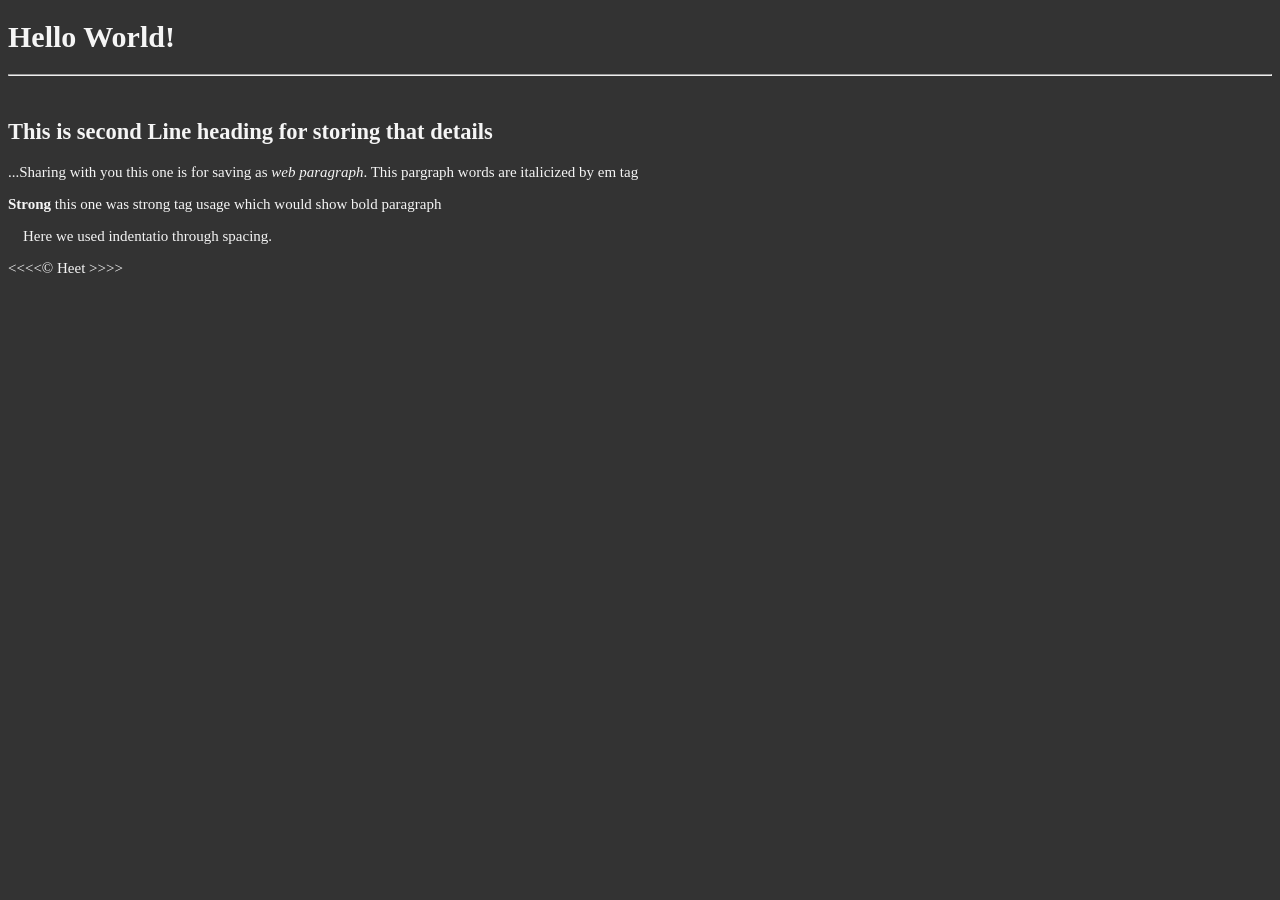
==== index.html @ f1015c94 "3rd Commit Added headings, paragraphs, and horizontal rule to the body." ====
<!-- Index Page of Course -->
<!DOCTYPE html>
<html lang="en">
  <head>
    <meta charset="UTF-8">
    <meta name="author" content="Heet Mehta">
    <meta name="description" content = "This is a page which holds data of what I learnt in html tutorial.">
    <title> This is my first web page </title>
    <link rel="stylesheet" href="main.css" type="text/css">
 </head>
  <body>
    <h1>Hello World!</h1>
    <hr>
    <br>
    <h2>This is second Line heading for storing that details</h2>
    <p>...Sharing with you this one is for saving as <em>web paragraph</em>. This pargraph words are italicized by em tag</p>
    <p><strong>Strong</strong> this one was strong tag usage which would show bold paragraph</p>
    <p>&nbsp;&nbsp;&nbsp; Here we used indentatio through spacing.</p>
    &lt;&lt;&lt;&lt;&copy; Heet &gt;&gt;&gt;&gt;
  
  </body>

</html>
---- main.css ----
html{
	    font-size:15px;
}
body{
	    background-color:#333;
	    color:whitesmoke;
}
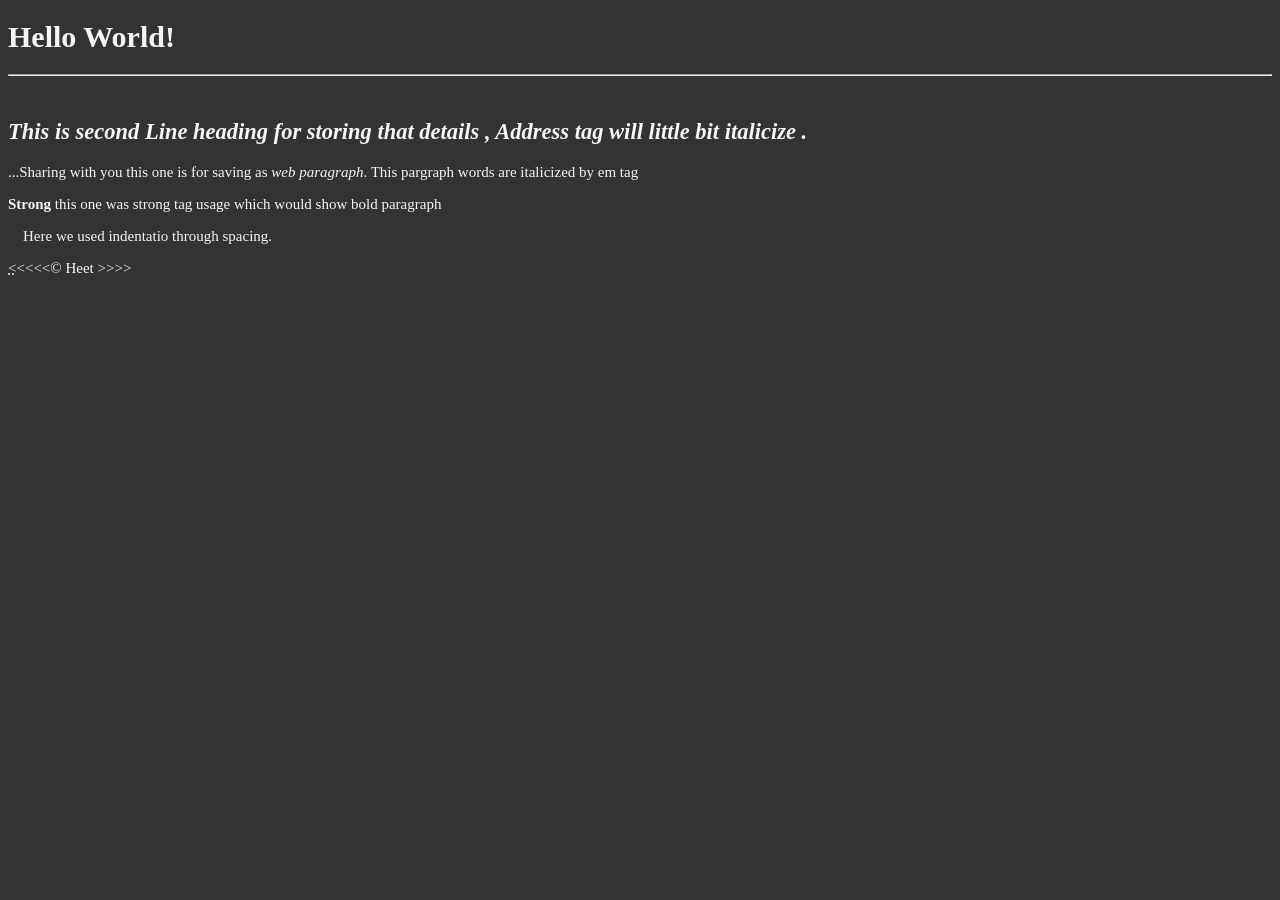
==== commit 68b559d1: "Commit 4. commit" ====
--- a/index.html
+++ b/index.html
@@ -12,12 +12,12 @@
     <h1>Hello World!</h1>
     <hr>
     <br>
-    <h2>This is second Line heading for storing that details</h2>
+    <address><h2>This is second Line heading for storing that details , Address tag will little bit italicize .</h2></address>
     <p>...Sharing with you this one is for saving as <em>web paragraph</em>. This pargraph words are italicized by em tag</p>
     <p><strong>Strong</strong> this one was strong tag usage which would show bold paragraph</p>
     <p>&nbsp;&nbsp;&nbsp; Here we used indentatio through spacing.</p>
-    &lt;&lt;&lt;&lt;&copy; Heet &gt;&gt;&gt;&gt;
-  
+    <abbr title="Less than sign">&lt;</abbr>&lt;&lt;&lt;&lt;&copy; Heet &gt;&gt;&gt;&gt;
+    
   </body>
 
 </html>
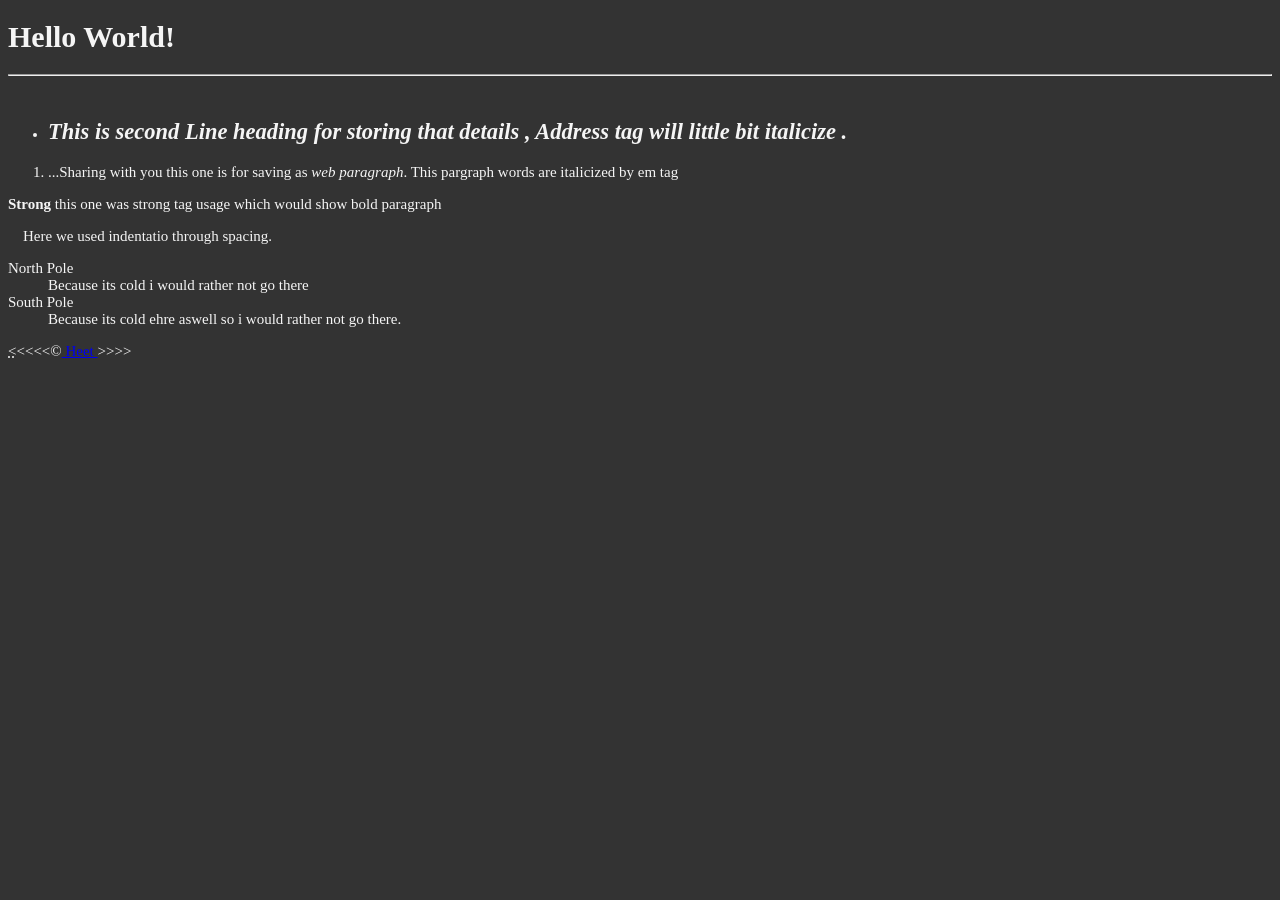
==== commit f6680619: "commit 5." ====
--- a/index.html
+++ b/index.html
@@ -12,11 +12,22 @@
     <h1>Hello World!</h1>
     <hr>
     <br>
-    <address><h2>This is second Line heading for storing that details , Address tag will little bit italicize .</h2></address>
-    <p>...Sharing with you this one is for saving as <em>web paragraph</em>. This pargraph words are italicized by em tag</p>
+    <ul><li><address><h2>This is second Line heading for storing that details , Address tag will little bit italicize .</h2></address></li></ul>    
+    <ol><li><p>...Sharing with you this one is for saving as <em>web paragraph</em>. This pargraph words are italicized by em tag</p></li></ol>
     <p><strong>Strong</strong> this one was strong tag usage which would show bold paragraph</p>
     <p>&nbsp;&nbsp;&nbsp; Here we used indentatio through spacing.</p>
-    <abbr title="Less than sign">&lt;</abbr>&lt;&lt;&lt;&lt;&copy; Heet &gt;&gt;&gt;&gt;
+    <dl>
+      <dt>North Pole</dt>
+      <dd>
+        Because its cold i would rather not go there
+      </dd>
+      
+      <dt>South Pole</dt>
+      <dd>
+        Because its cold  ehre aswell so i would rather not go there.  
+      </dd>
+    </dl>
+    <abbr title="Less than sign">&lt;</abbr>&lt;&lt;&lt;&lt;&copy;<a href="about.hmtl"> Heet </a> &gt;&gt;&gt;&gt;
     
   </body>
 
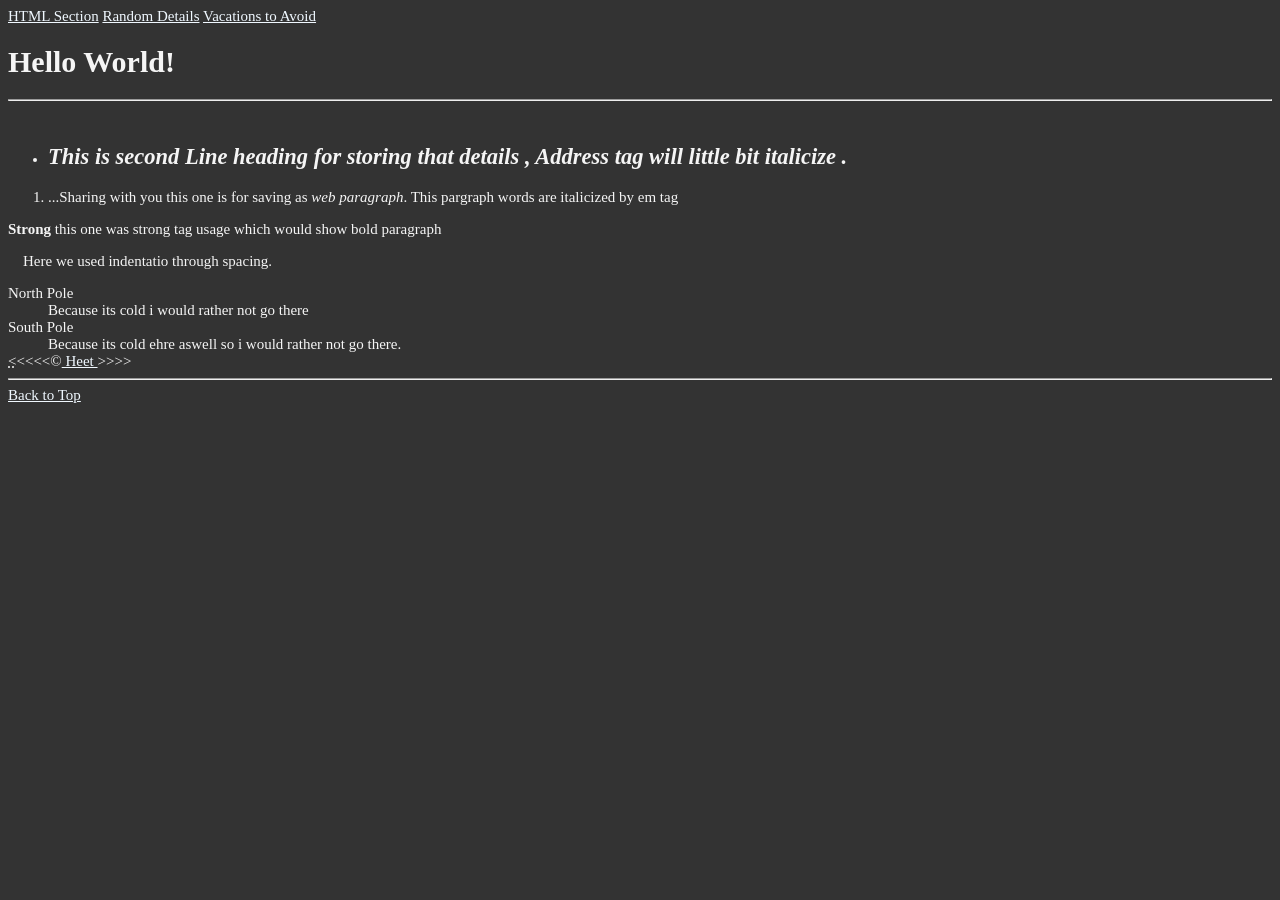
==== commit ab3c132c: "Commit 8." ====
--- a/index.html
+++ b/index.html
@@ -9,14 +9,24 @@
     <link rel="stylesheet" href="main.css" type="text/css">
  </head>
   <body>
+    <nav>
+    <a href="#html">HTML Section</a>
+    <a href="#random">Random Details</a>
+    <a href="#Vacations">Vacations to Avoid</a>
+    </nav>
     <h1>Hello World!</h1>
     <hr>
     <br>
+    <section id="html">
     <ul><li><address><h2>This is second Line heading for storing that details , Address tag will little bit italicize .</h2></address></li></ul>    
+    </section>
+    <section id = Paragraphs>
     <ol><li><p>...Sharing with you this one is for saving as <em>web paragraph</em>. This pargraph words are italicized by em tag</p></li></ol>
     <p><strong>Strong</strong> this one was strong tag usage which would show bold paragraph</p>
     <p>&nbsp;&nbsp;&nbsp; Here we used indentatio through spacing.</p>
     <dl>
+    </section>
+    <section id = "Vacations">
       <dt>North Pole</dt>
       <dd>
         Because its cold i would rather not go there
@@ -27,8 +37,12 @@
         Because its cold  ehre aswell so i would rather not go there.  
       </dd>
     </dl>
+    </section>
     <abbr title="Less than sign">&lt;</abbr>&lt;&lt;&lt;&lt;&copy;<a href="about.hmtl"> Heet </a> &gt;&gt;&gt;&gt;
-    
+
+    <hr>
+
+    <a href = "#">Back to Top</a>
   </body>
 
 </html>
--- a/main.css
+++ b/main.css
@@ -5,3 +5,13 @@
 	    background-color:#333;
 	    color:whitesmoke;
 }
+
+a{
+	color:aliceblue;
+}
+a:visited{
+	color:lightgrey;
+}
+a:hover , a:active{
+	color:#eee;
+}
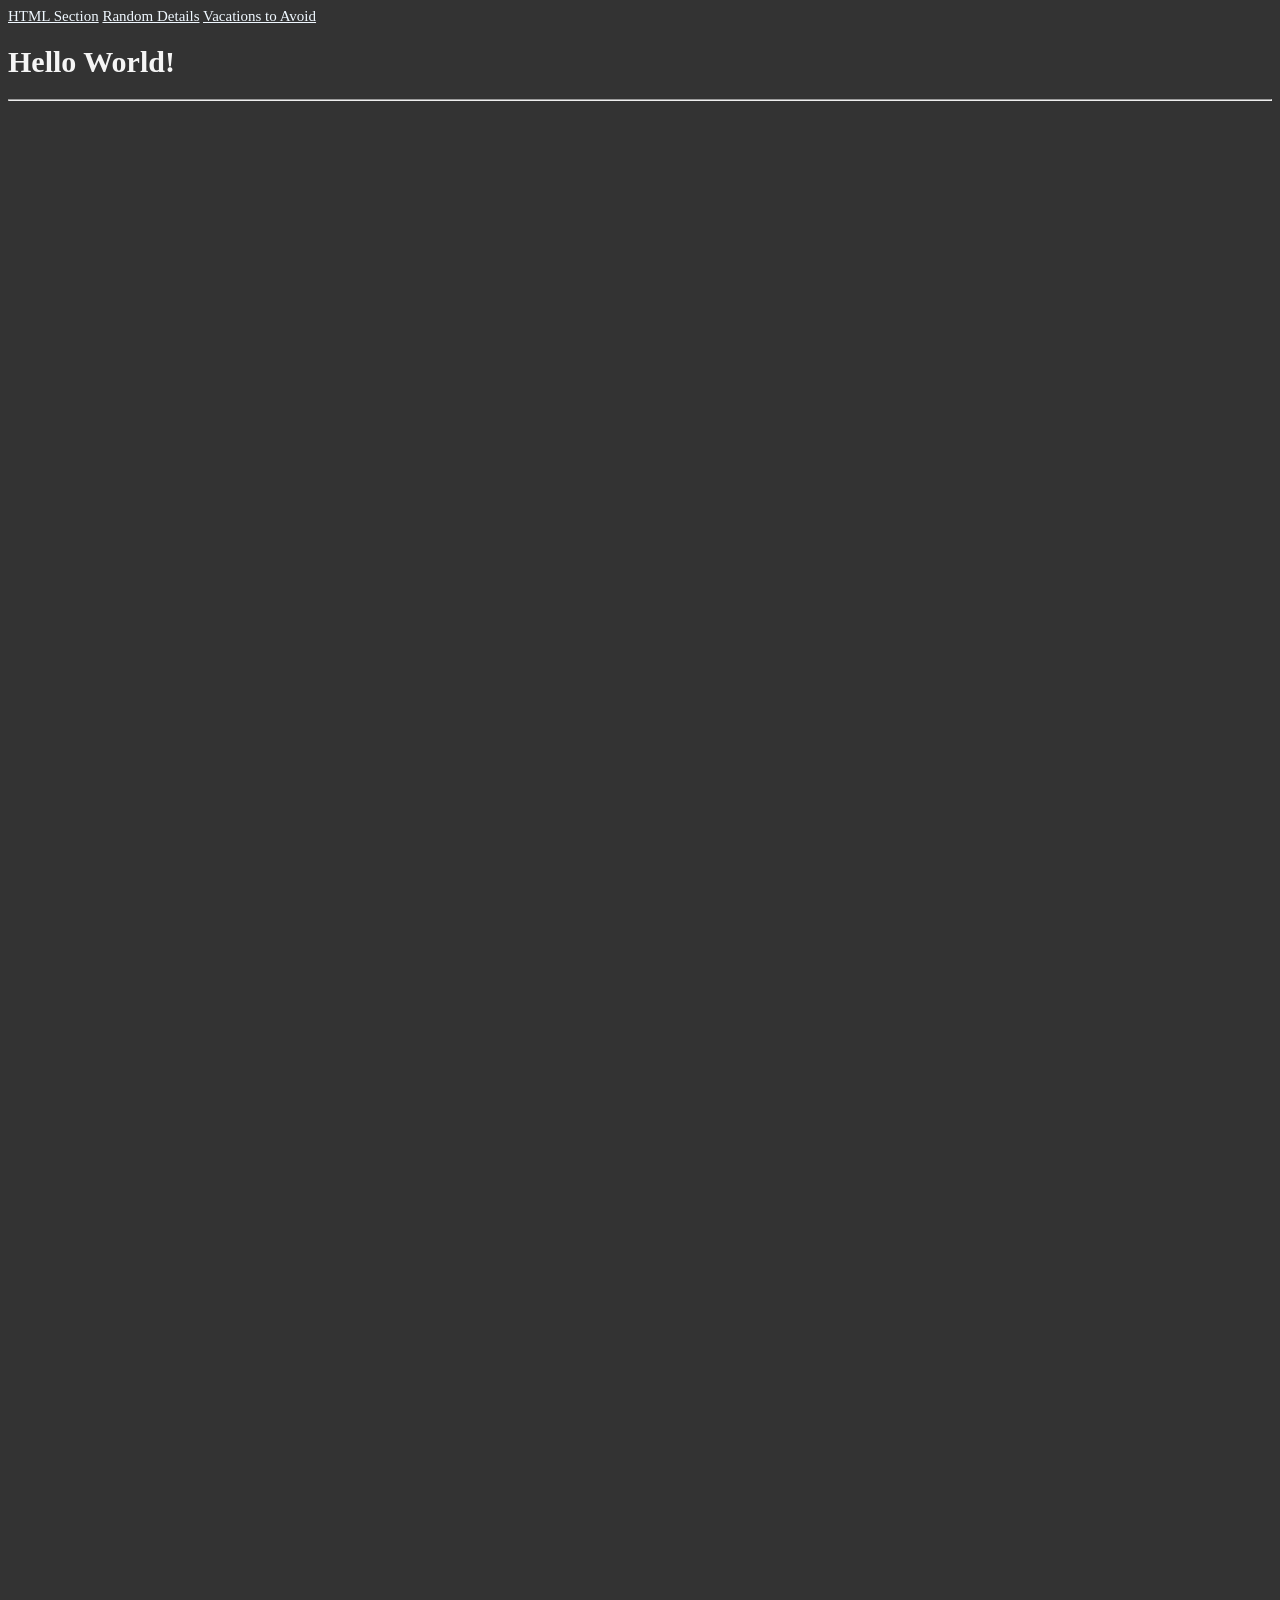
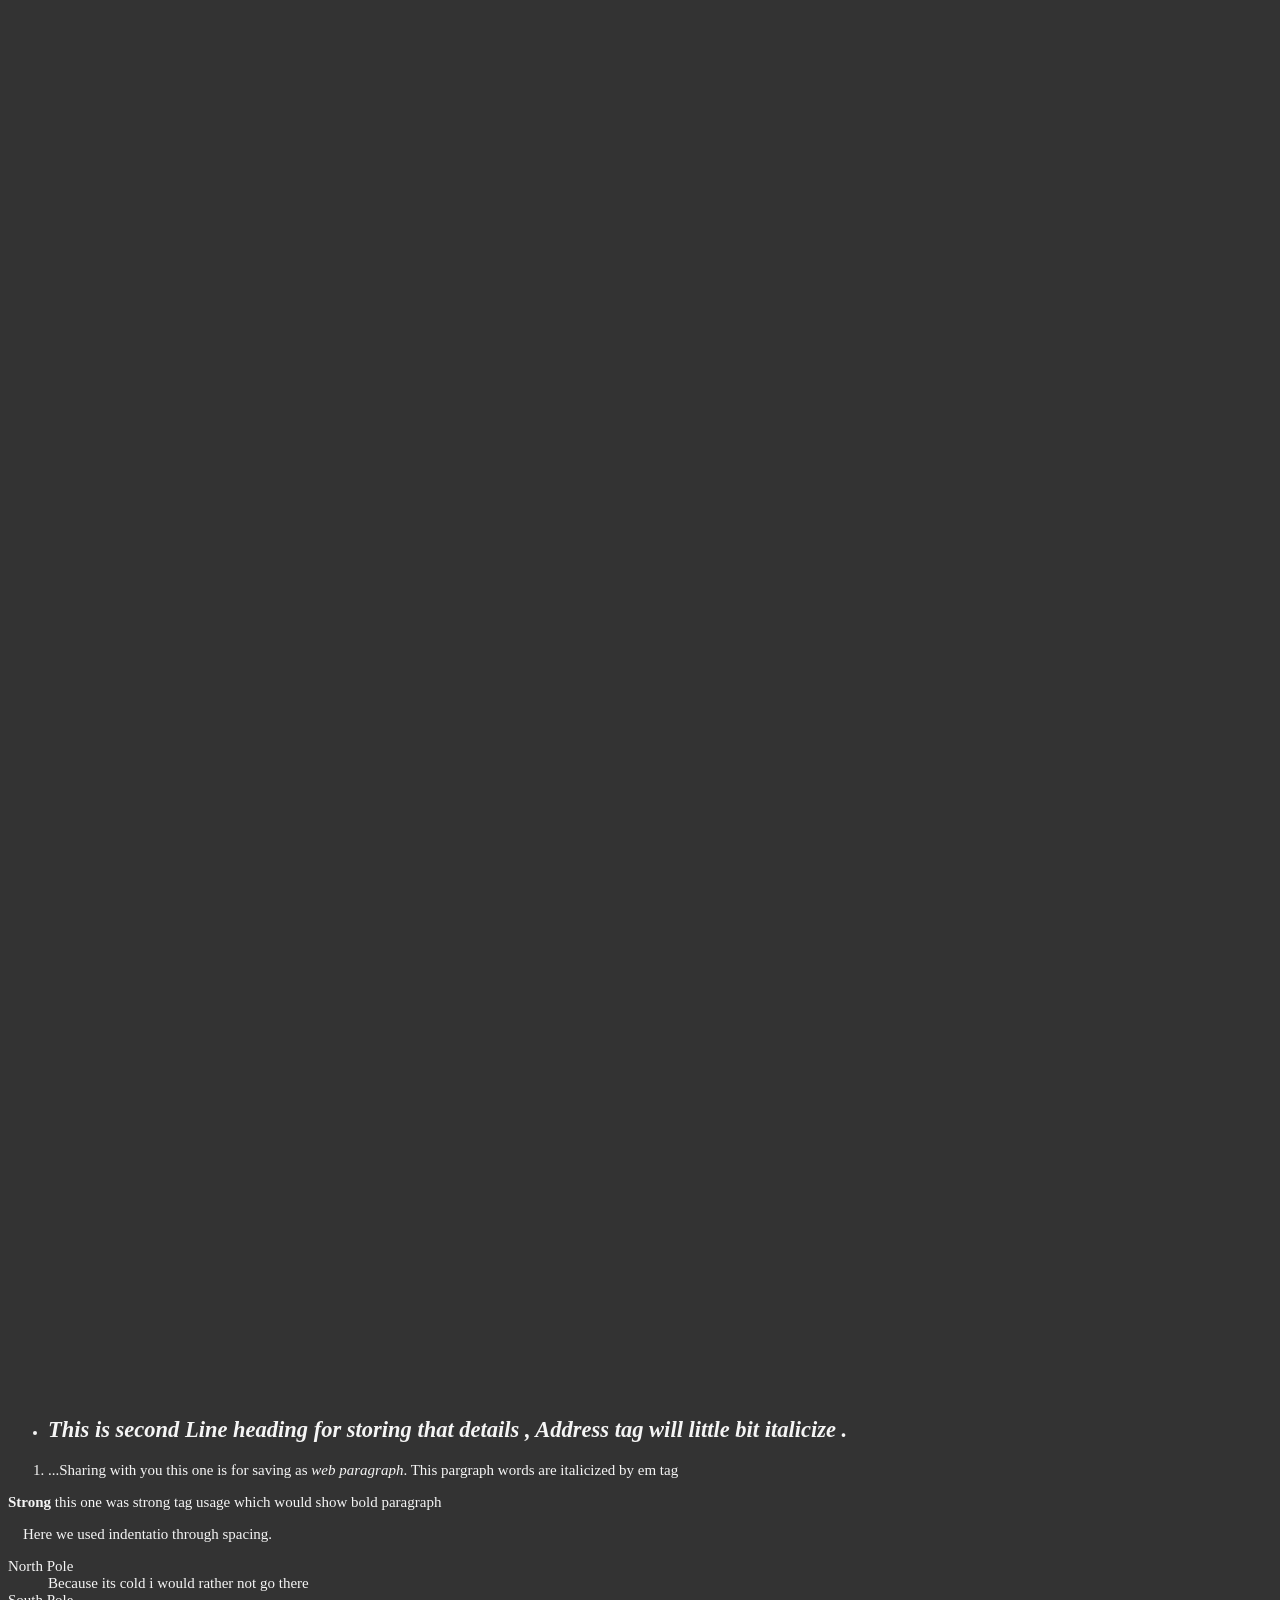
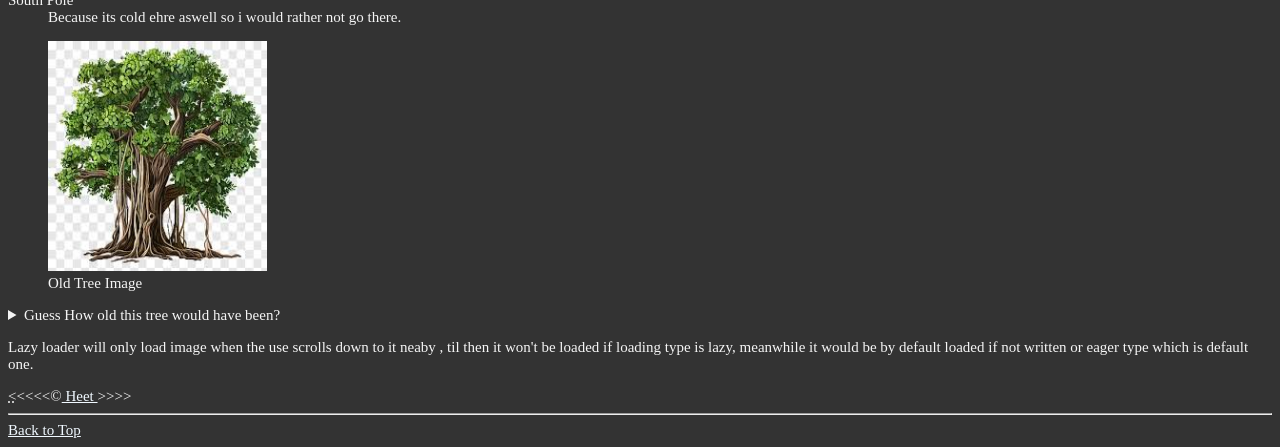
==== commit 2918f27e: "Commit 9." ====
--- a/index.html
+++ b/index.html
@@ -9,14 +9,16 @@
     <link rel="stylesheet" href="main.css" type="text/css">
  </head>
   <body>
-    <nav>
+    <nav aroia-label="Primary Navigation">
     <a href="#html">HTML Section</a>
     <a href="#random">Random Details</a>
     <a href="#Vacations">Vacations to Avoid</a>
     </nav>
     <h1>Hello World!</h1>
     <hr>
-    <br>
+    <br><br><br><br><br><br><br><br><br><br><br><br><br><br><br><br><br><br><br><br><br><br><br><br><br><br><br><br><br><br><br><br><br><br><br><br><br><br><br><br><br><br><br><br><br><br><br><br><br><br><br><br><br><br><br><br><br><br><br><br><br><br><br><br><br><br><br><br><br><br><br><br><br><br><br><br><br><br><br><br><br><br><br><br><br><br><br><br><br><br><br><br><br><br><br><br><br><br><br><br><br><br><br><br><br><br><br><br><br><br><br><br><br><br><br><br><br><br><br><br><br><br><br><br><br><br><br><br><br><br><br><br><br><br><br><br><br><br><br><br><br><br><br><br><br><br><br><br><br><br><br><br><br><br><br><br><br><br><br><br><br><br><br><br><br><br><br><br><br><br>
+   <main>
+     <article>
     <section id="html">
     <ul><li><address><h2>This is second Line heading for storing that details , Address tag will little bit italicize .</h2></address></li></ul>    
     </section>
@@ -38,11 +40,26 @@
       </dd>
     </dl>
     </section>
+    <figure>
+    <img src="tree.jpg" alt="Tree Image" height="230" width = "219" loading="lazy" title="Old tree at my hometown.">
+      <figcaption>Old Tree Image</figcaption>
+    </figure>
+    <aside>
+      <details>
+        <summary>Guess How old this tree would have been?</summary>
+        <p>It would be around 130 Years old.</p>
+      </details>
+    </aside>
+    <p>Lazy loader will only load image when the use scrolls down to it neaby , til then it won't be loaded if loading type is lazy, meanwhile it would be by default loaded if not written or eager type which is default one.</p>
+     </article>
+   </main>
+    <footer>
     <abbr title="Less than sign">&lt;</abbr>&lt;&lt;&lt;&lt;&copy;<a href="about.hmtl"> Heet </a> &gt;&gt;&gt;&gt;
 
     <hr>
 
     <a href = "#">Back to Top</a>
+    </footer>
   </body>
 
 </html>
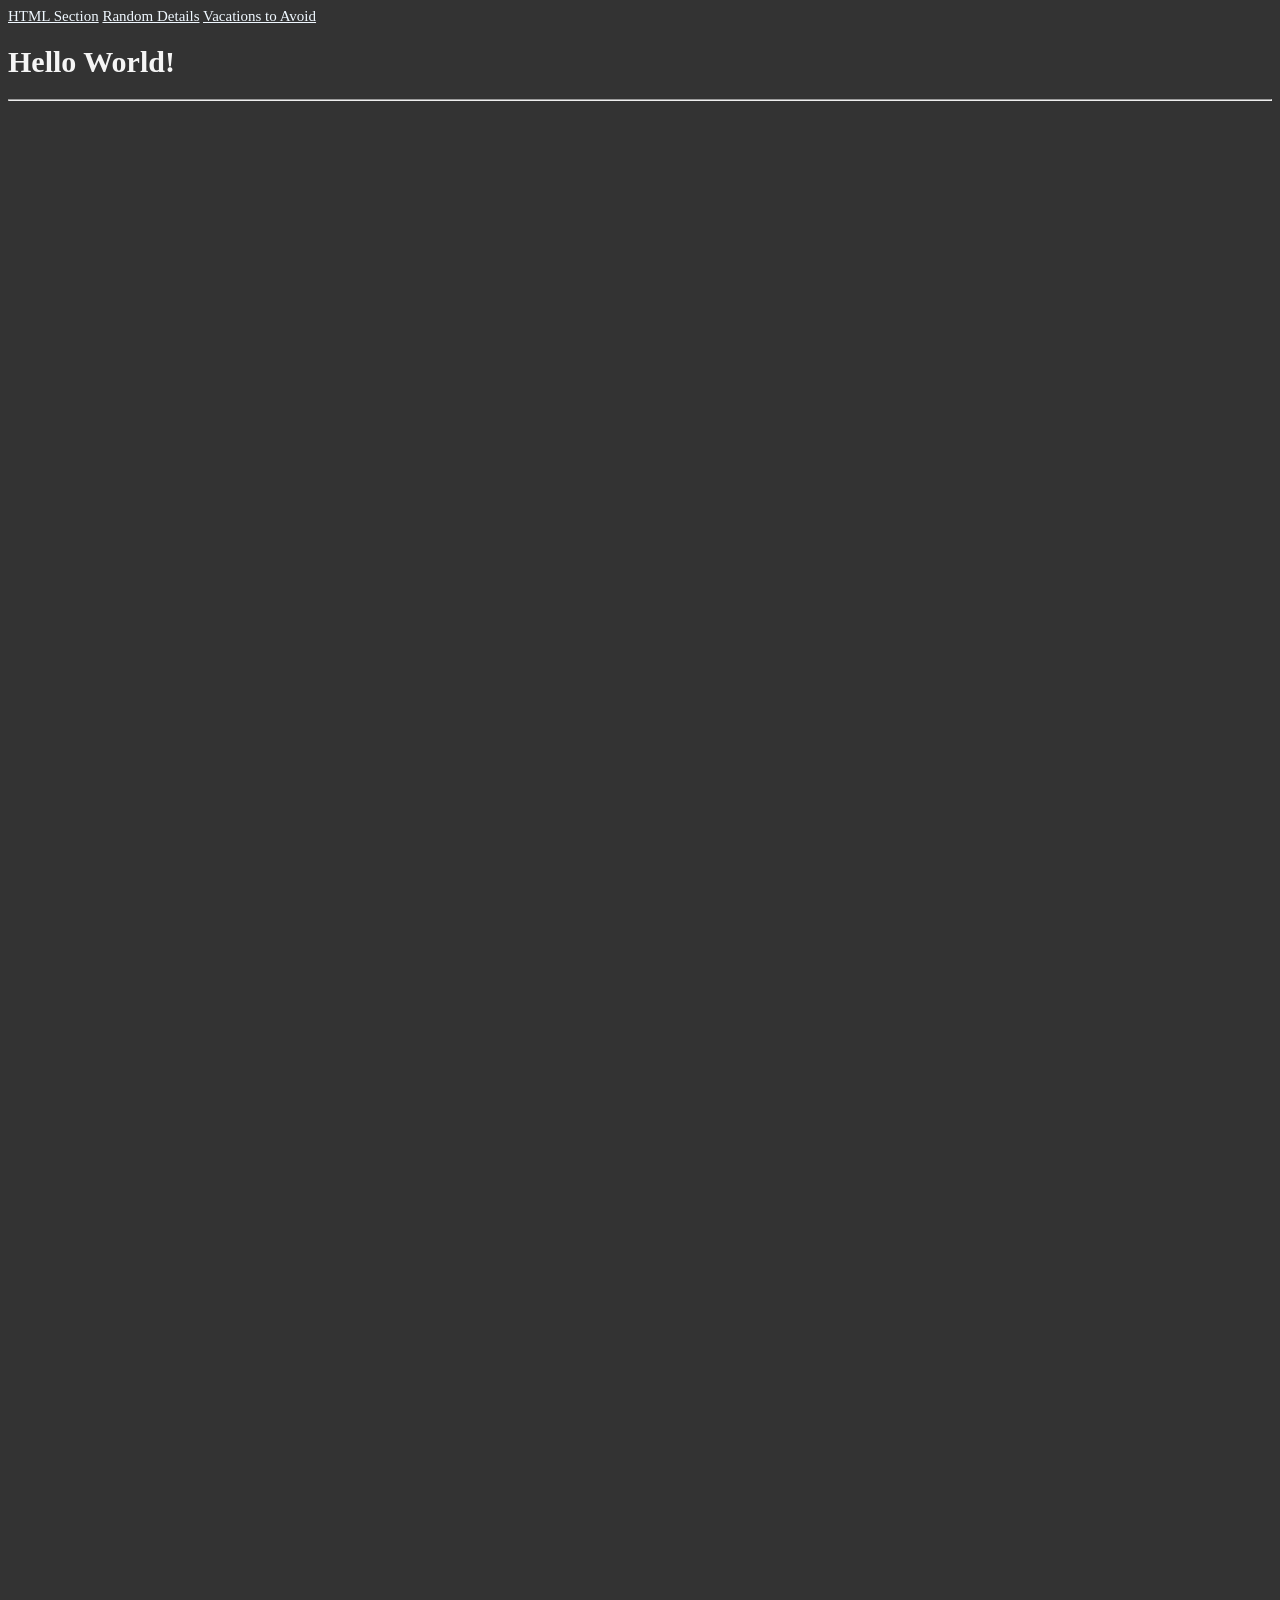
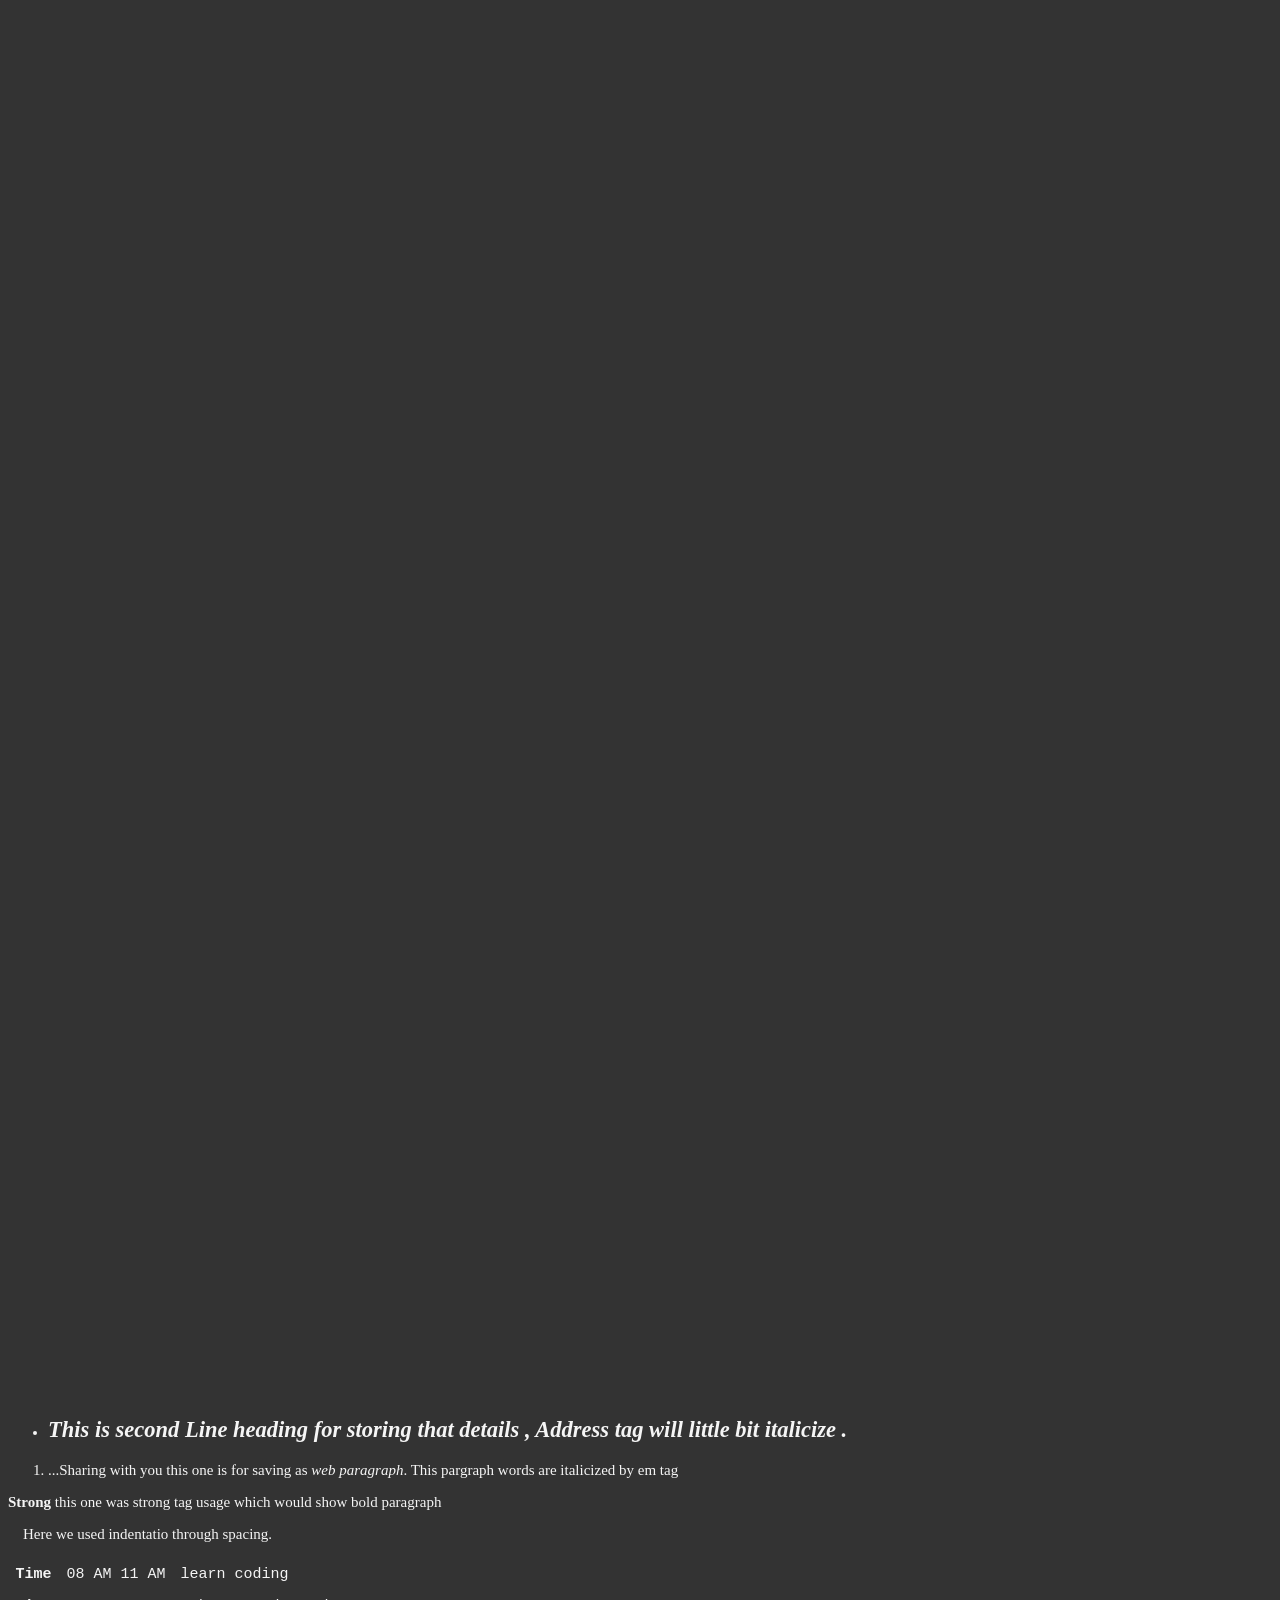
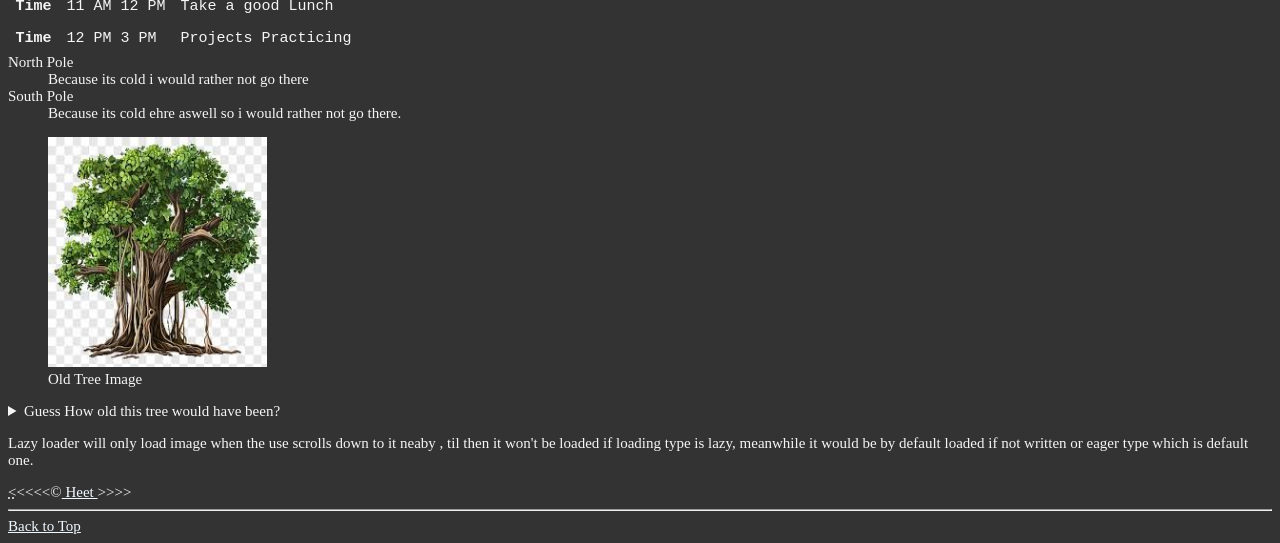
==== commit 62048360: "Commit 12." ====
--- a/index.html
+++ b/index.html
@@ -28,7 +28,38 @@
     <p>&nbsp;&nbsp;&nbsp; Here we used indentatio through spacing.</p>
     <dl>
     </section>
+       <section id ="Schedule">
+       <table>
+         <tr>
+         <th>Time</th>
+         <td>
+           <time datetime="08:00">08 AM</time>
+           <time datetime="11:00">11 AM</time>
+         </td>
+         <td>learn coding</td>
+         </tr>
+         
+         <tr>
+         <th>Time</th>
+         <td>
+           <time datetime="11:00">11 AM</time>
+           <time datetime="12:00">12 PM</time>
+         </td>
+         <td>Take a good Lunch</td>
+         </tr>
+         
+         <tr>
+         <th>Time</th>
+         <td>
+           <time datetime="12:00">12 PM</time>
+           <time datetime="15:00">3 PM</time>
+         </td>
+         <td>Projects Practicing</td>
+         </tr>
+       </table>
+       </section>
     <section id = "Vacations">
+      
       <dt>North Pole</dt>
       <dd>
         Because its cold i would rather not go there
--- a/main.css
+++ b/main.css
@@ -15,3 +15,9 @@
 a:hover , a:active{
 	color:#eee;
 }
+table,tr,th,td ,caption{
+	border:1px sold #eee;
+	font-family:'Courier New' , Courier , monospace;
+	border-collapse:collapse;
+	padding:0.5rem;
+}
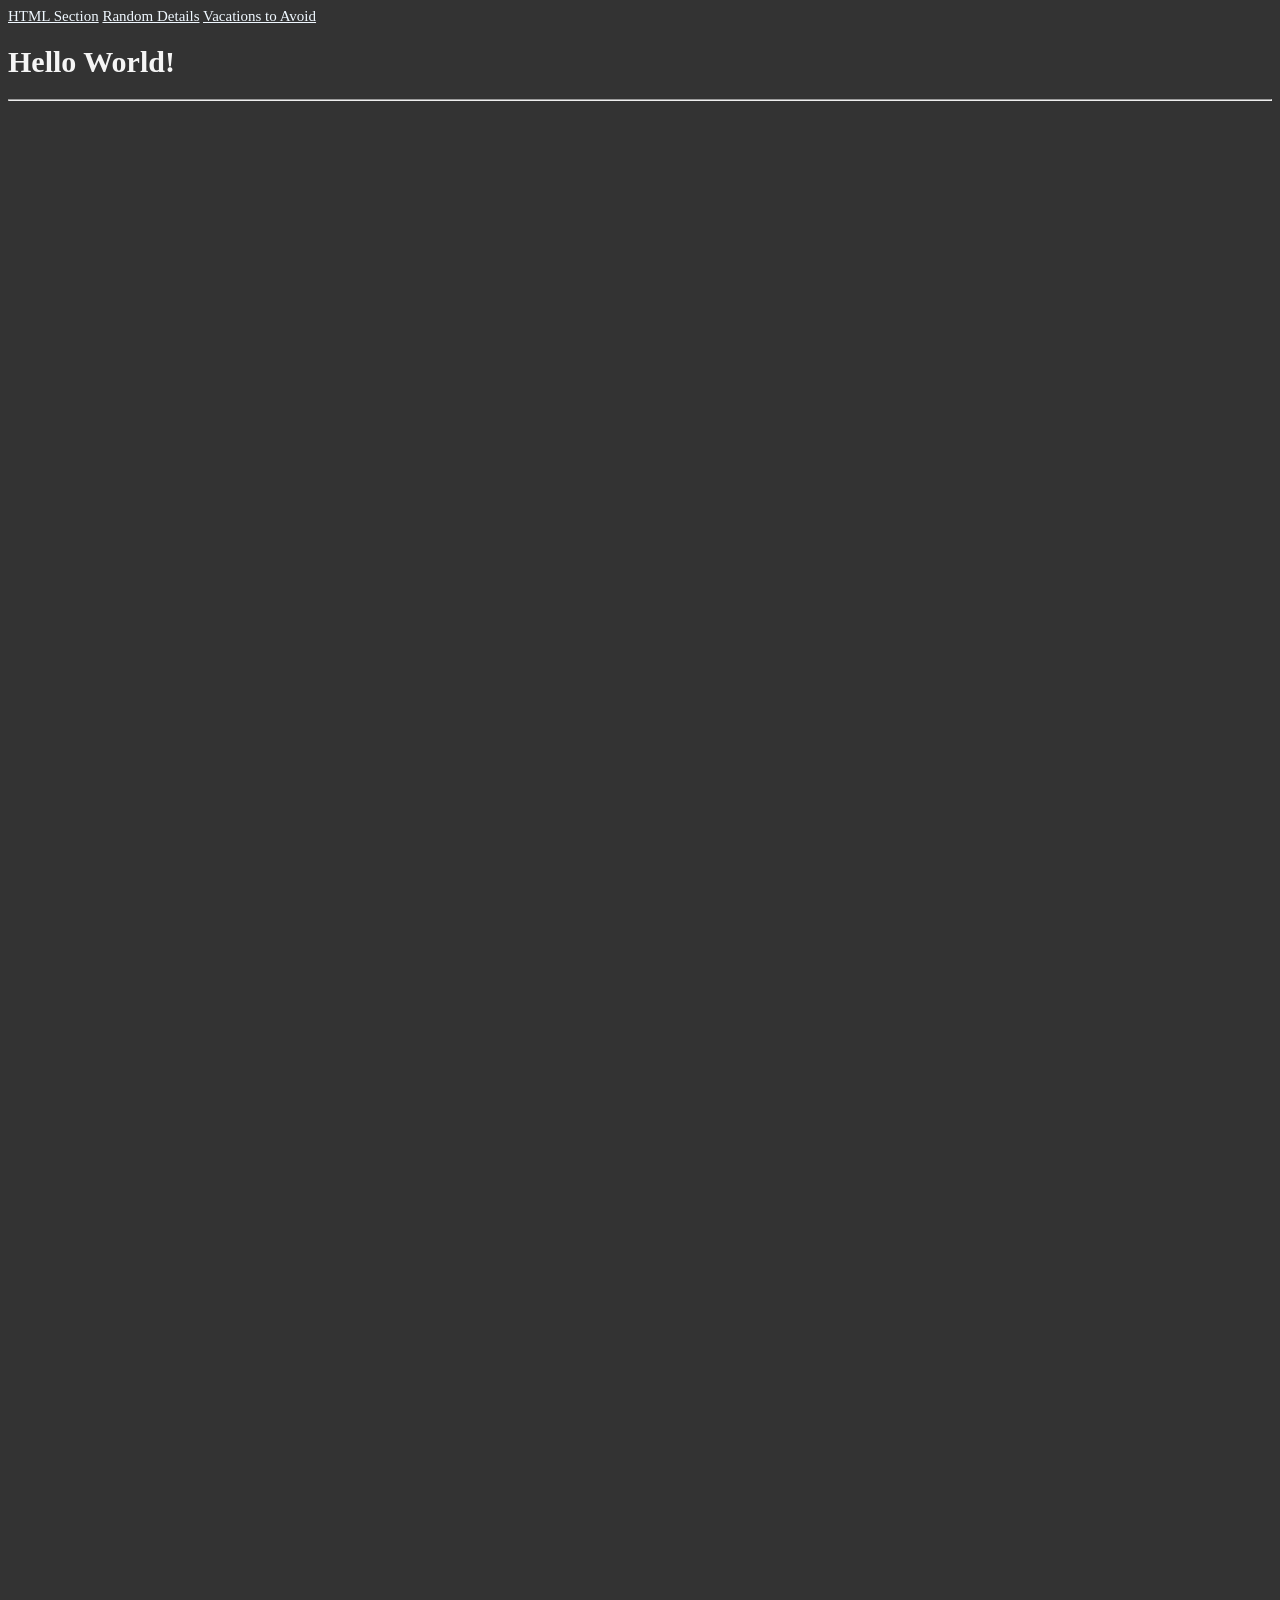
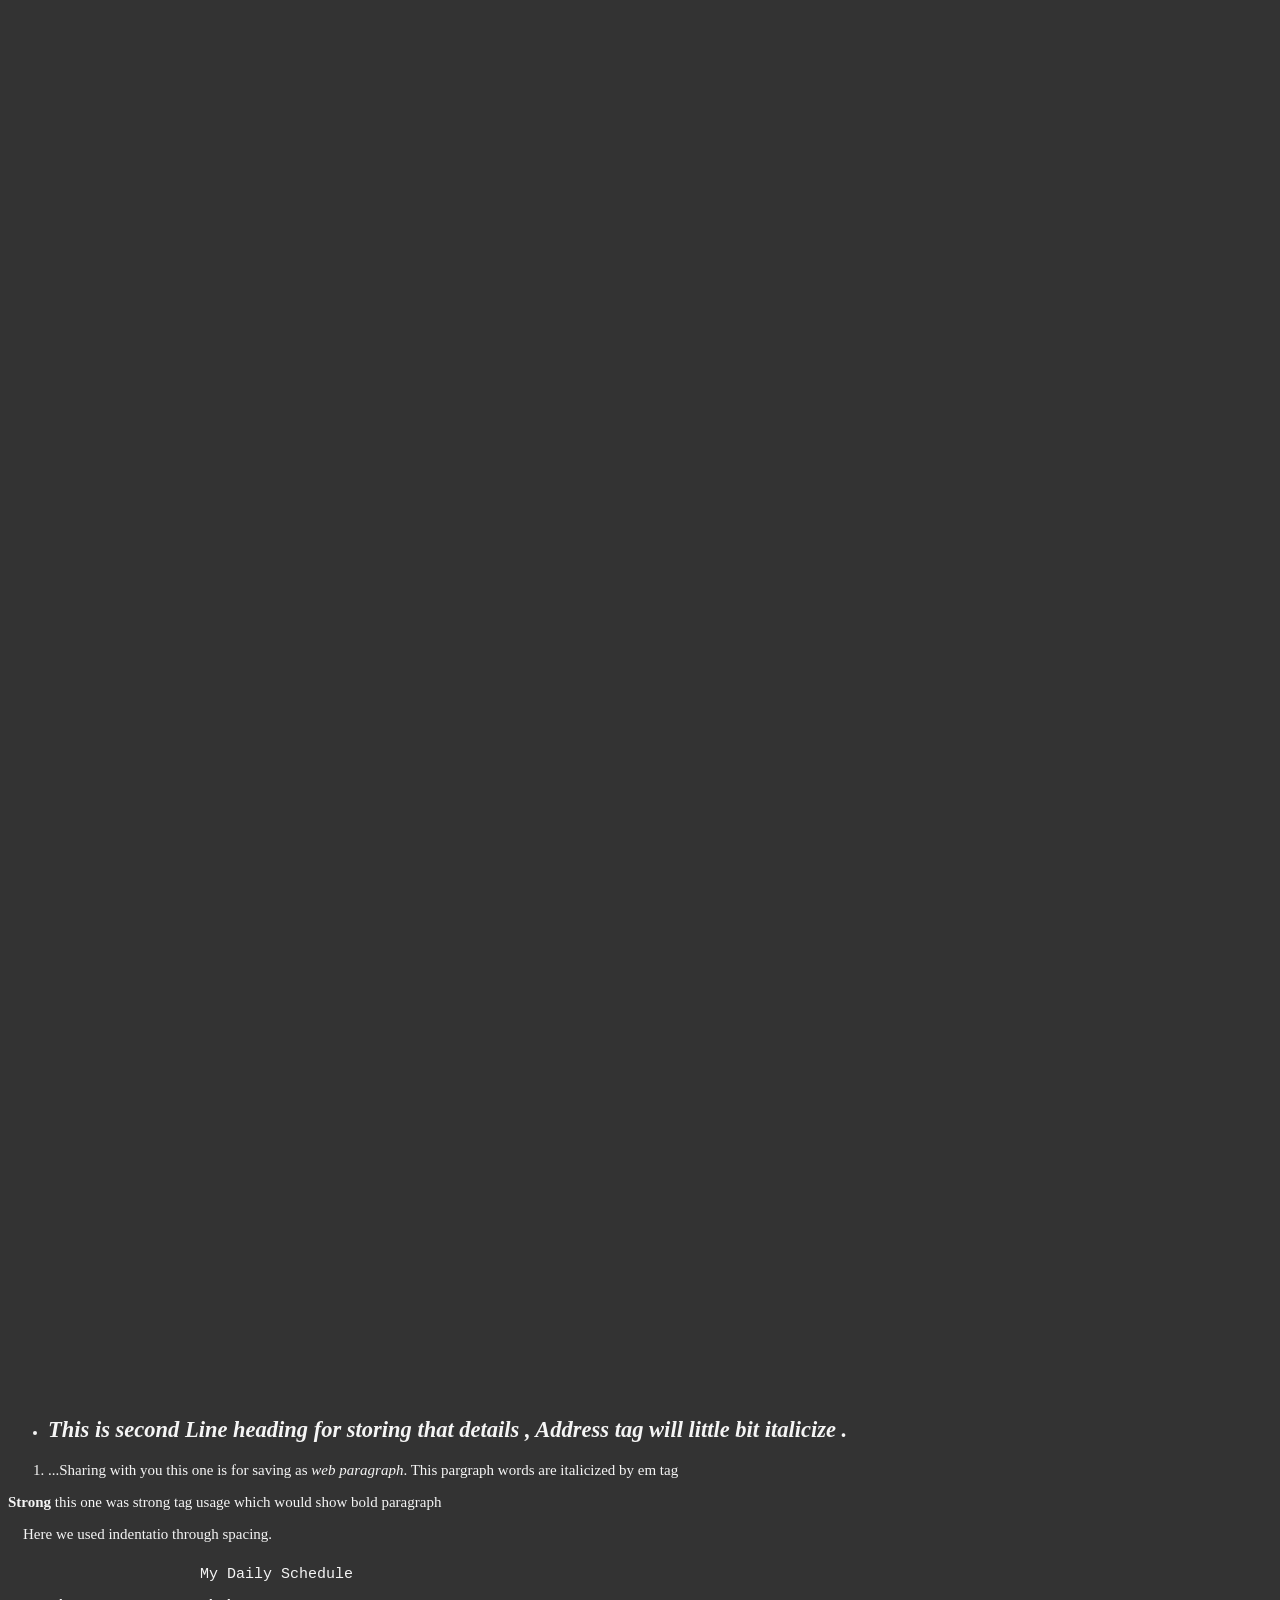
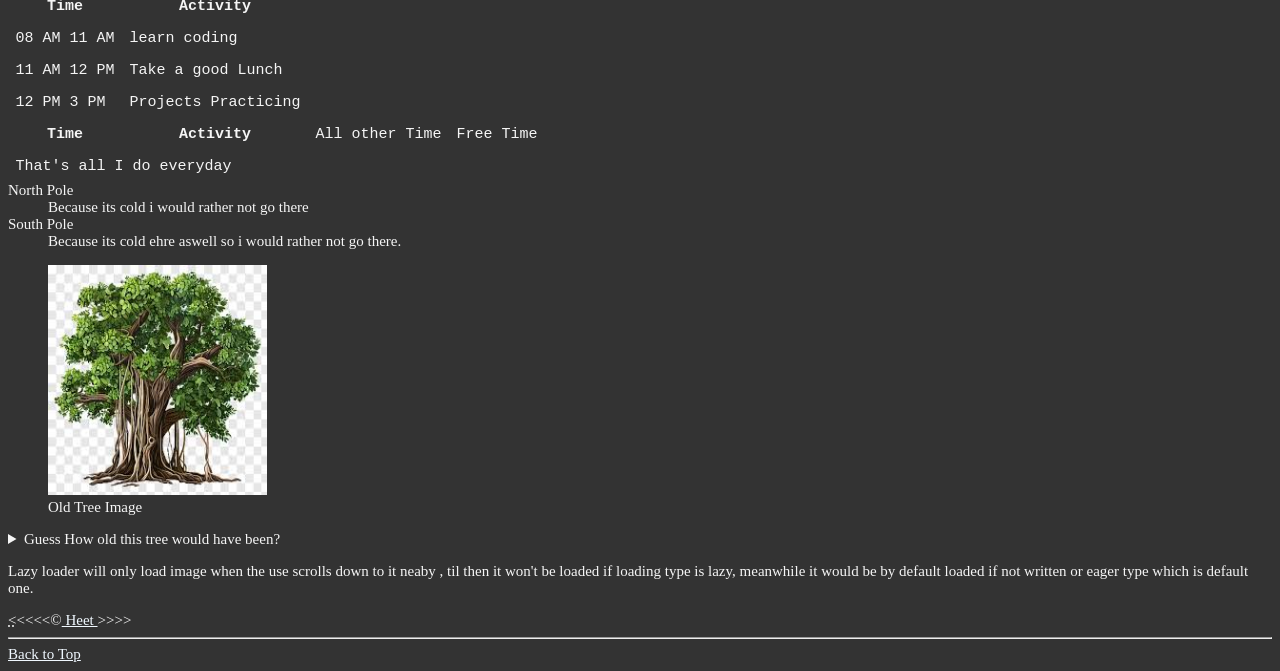
==== commit fe807122: "commit 12" ====
--- a/index.html
+++ b/index.html
@@ -30,17 +30,21 @@
     </section>
        <section id ="Schedule">
        <table>
+         <caption>My Daily Schedule</caption>
+        <thead>
          <tr>
          <th>Time</th>
+         <th>Activity</th>
+        </tr>
+        </thead>
+         <tbody>
          <td>
            <time datetime="08:00">08 AM</time>
            <time datetime="11:00">11 AM</time>
          </td>
          <td>learn coding</td>
-         </tr>
-         
+       </tr>
          <tr>
-         <th>Time</th>
          <td>
            <time datetime="11:00">11 AM</time>
            <time datetime="12:00">12 PM</time>
@@ -49,13 +53,26 @@
          </tr>
          
          <tr>
-         <th>Time</th>
          <td>
            <time datetime="12:00">12 PM</time>
            <time datetime="15:00">3 PM</time>
          </td>
          <td>Projects Practicing</td>
          </tr>
+         <tr>
+         <th>Time</th>
+         <th>Activity</th>
+         <td rowspan ="2">
+           All other Time
+         </td>
+         <td>Free Time</td>
+         </tr>
+         </tbody>
+         <tfooter>
+           <tr>
+           <td colspan="2"> That's all I do everyday</td>
+           </tr>
+         </tfooter>
        </table>
        </section>
     <section id = "Vacations">
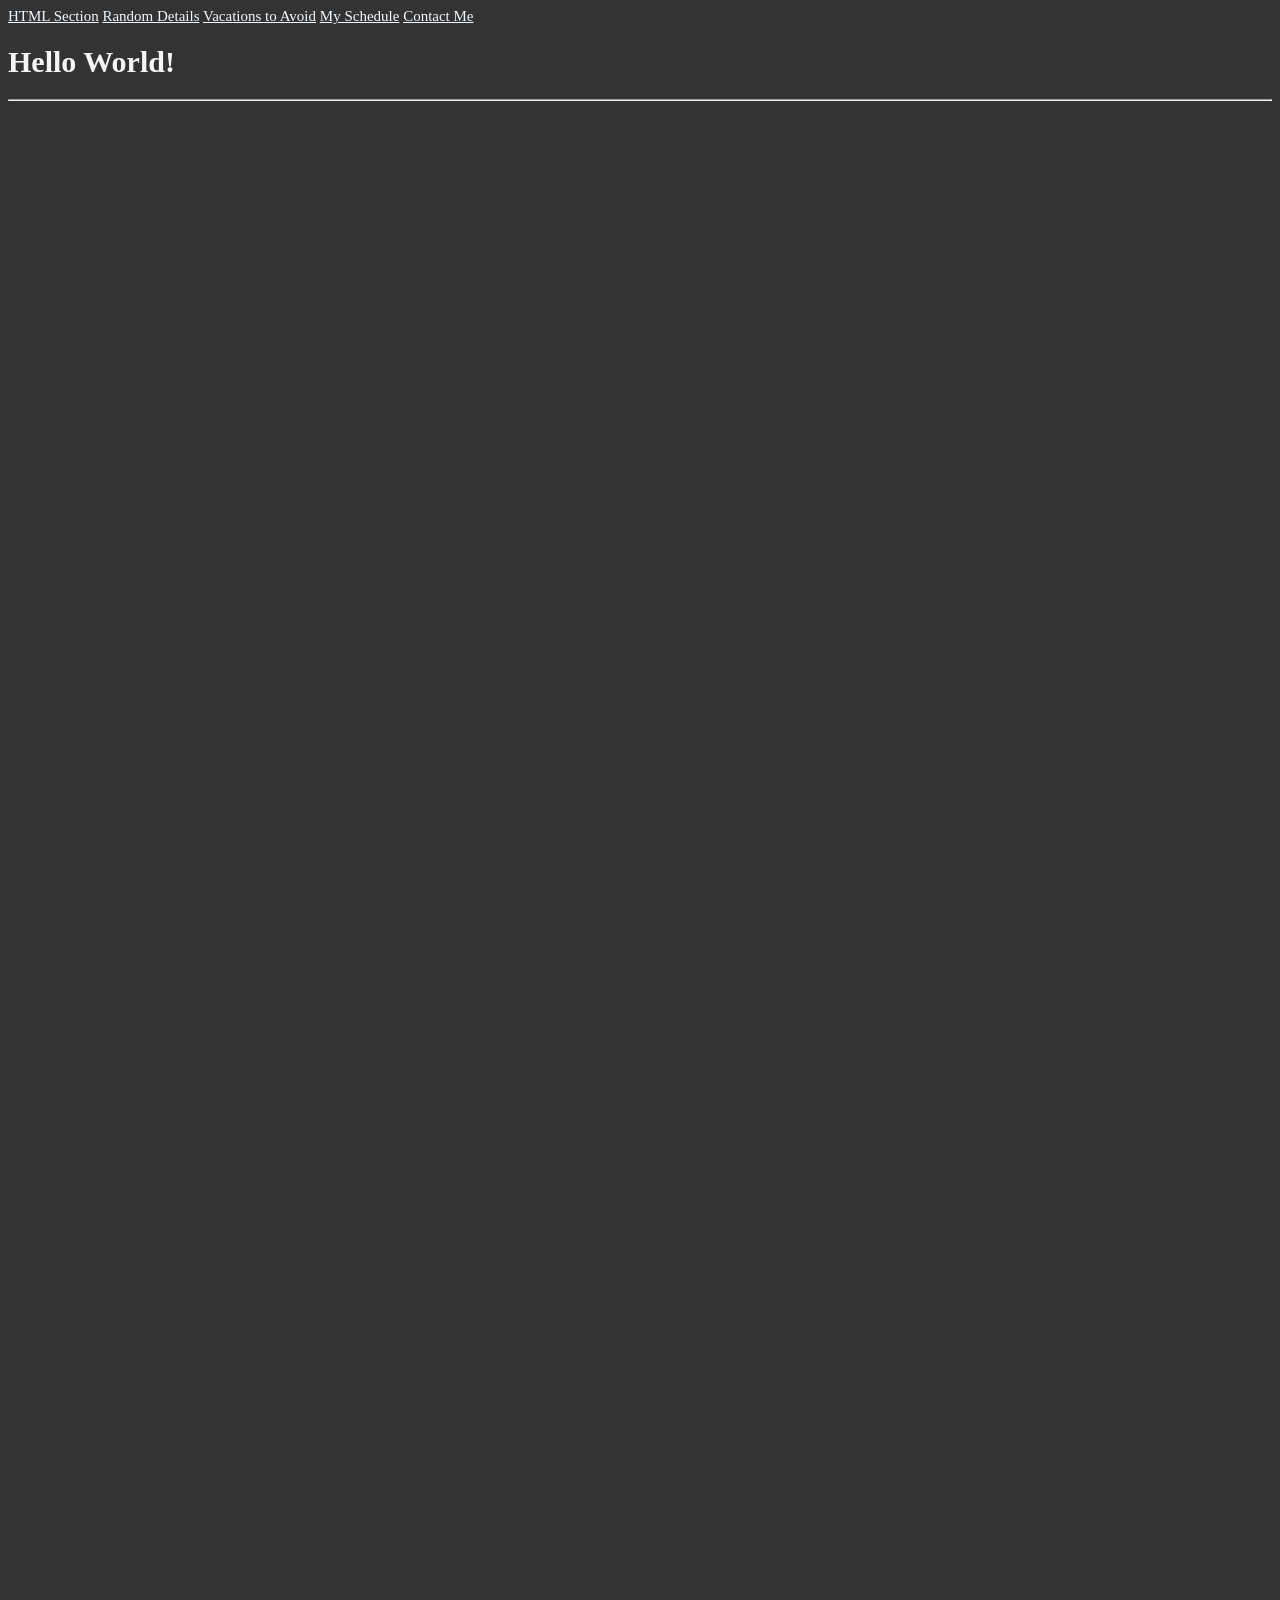
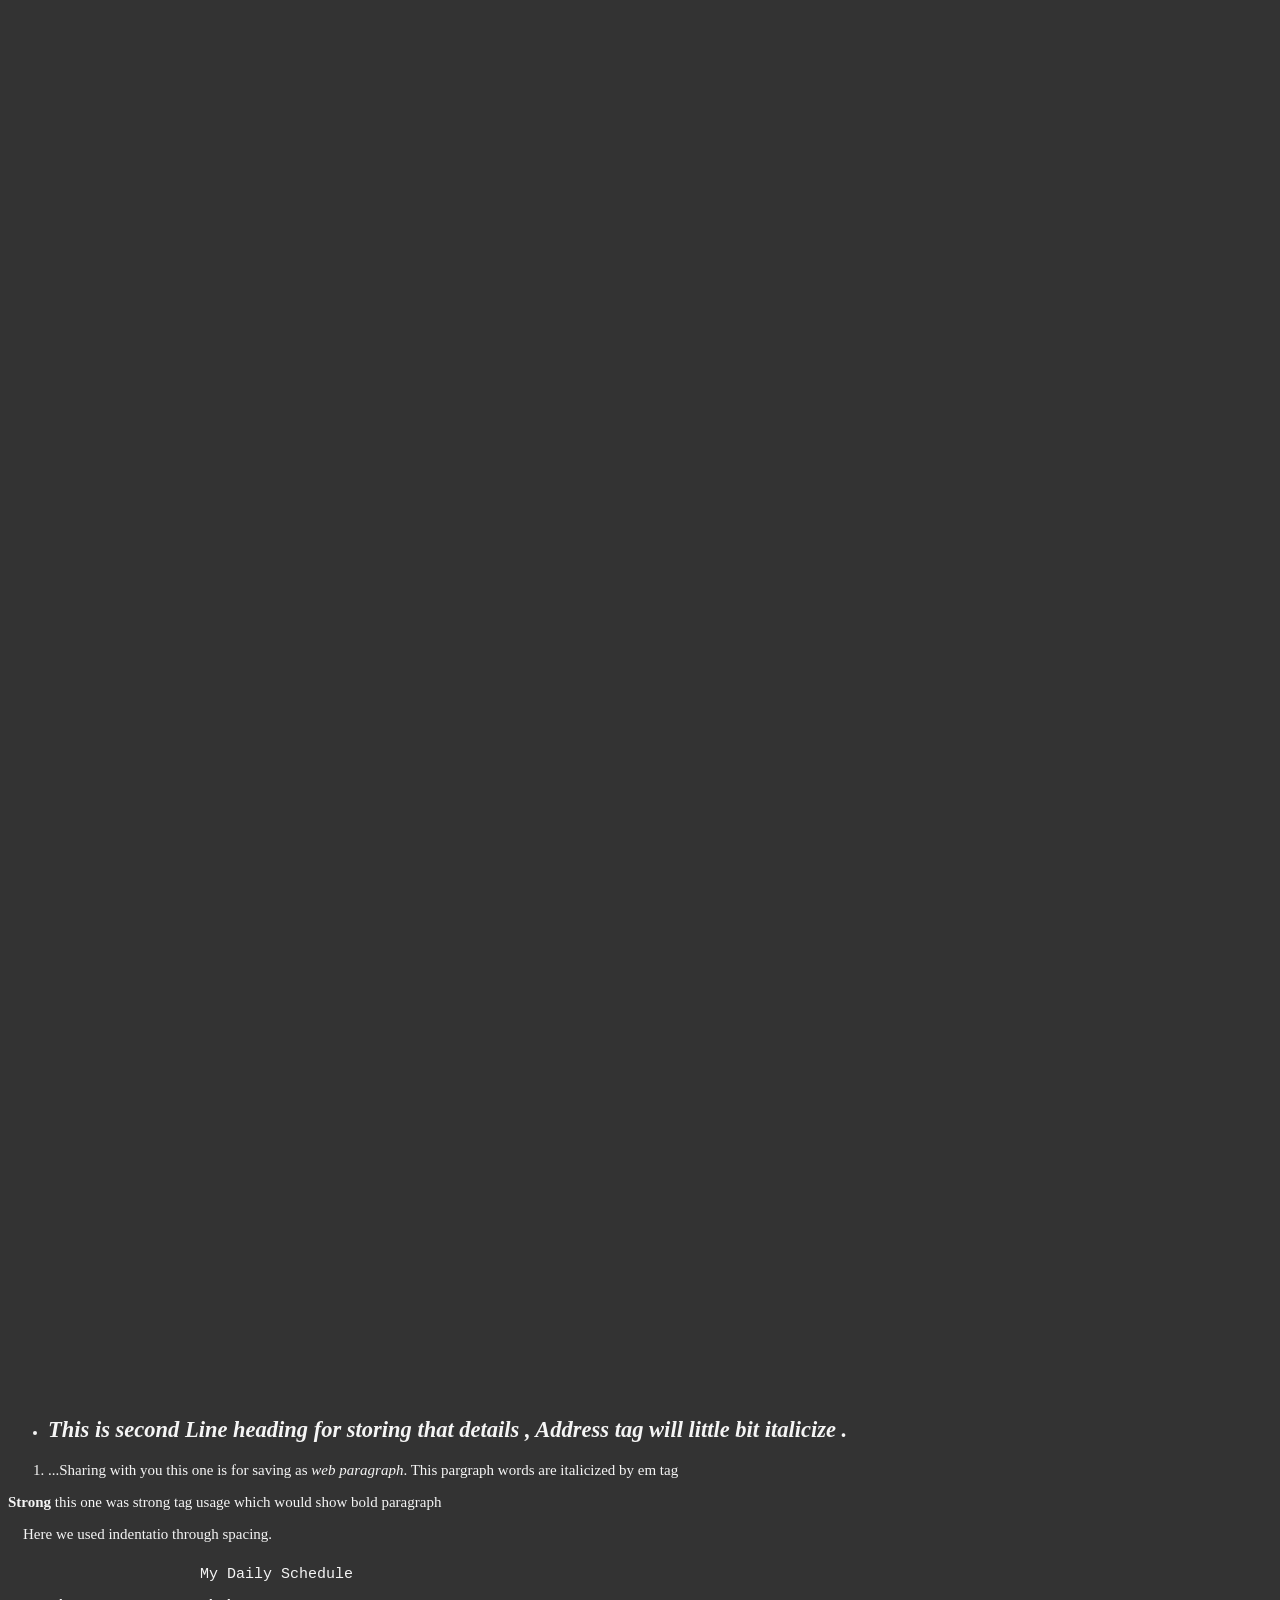
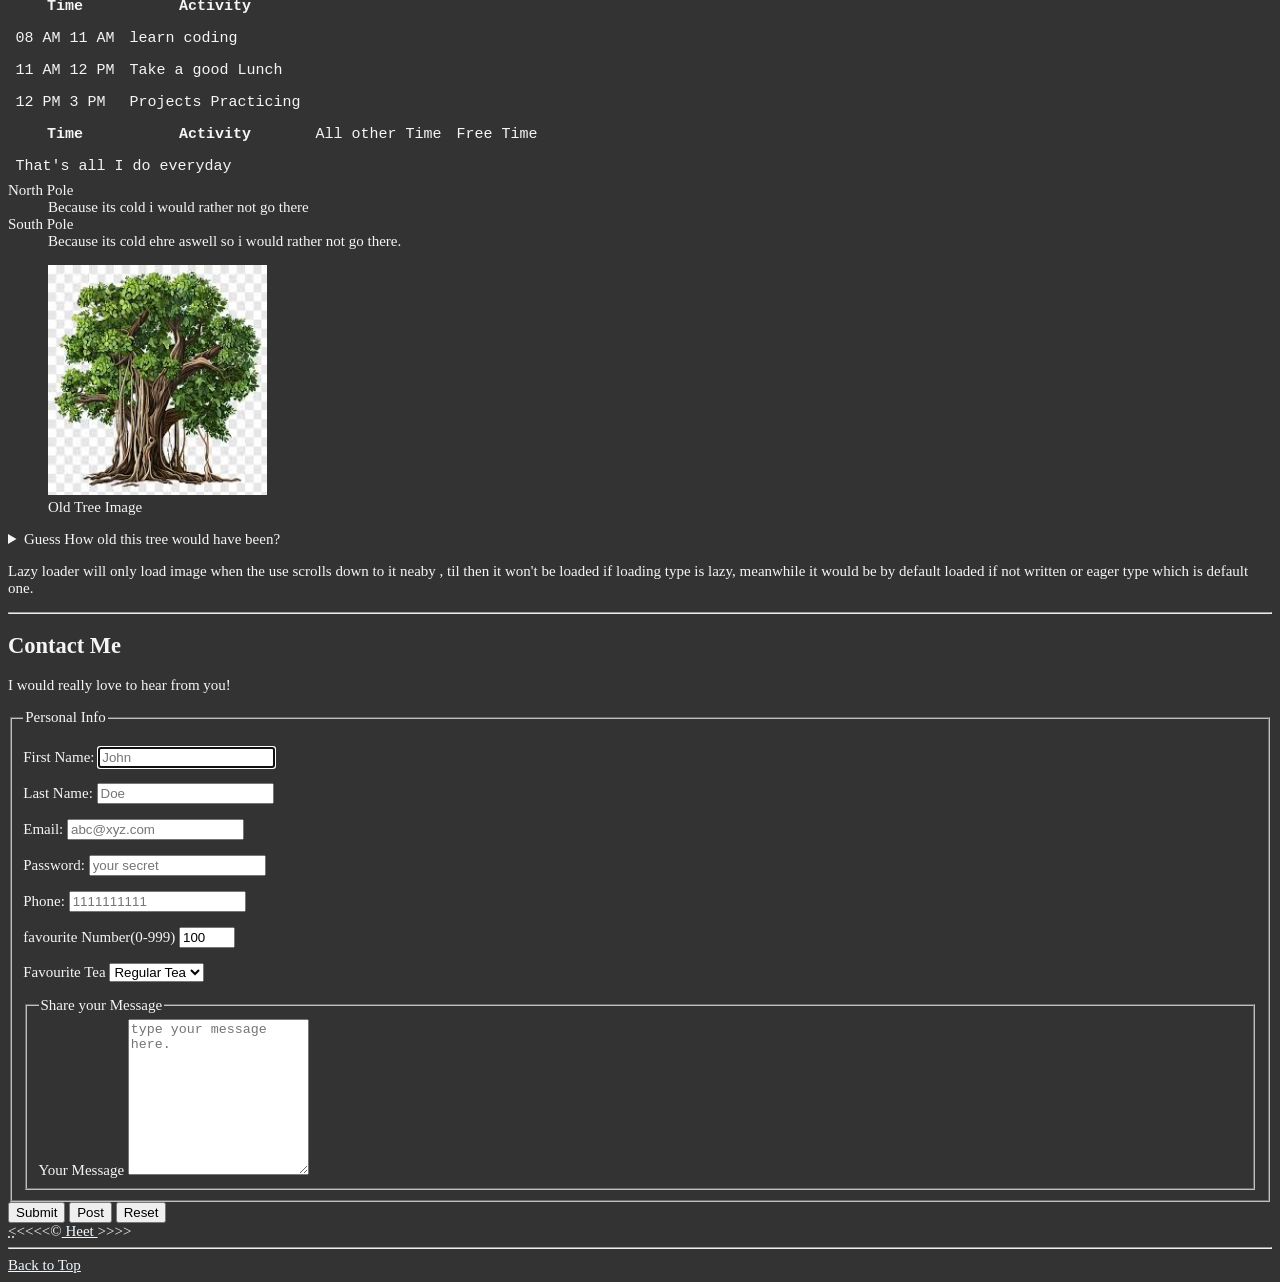
==== commit 8b2c7e83: "Commit 13." ====
--- a/index.html
+++ b/index.html
@@ -13,6 +13,8 @@
     <a href="#html">HTML Section</a>
     <a href="#random">Random Details</a>
     <a href="#Vacations">Vacations to Avoid</a>
+    <a href="#table">My Schedule</a>
+    <a href="#contact">Contact Me</a>
     </nav>
     <h1>Hello World!</h1>
     <hr>
@@ -100,8 +102,65 @@
     </aside>
     <p>Lazy loader will only load image when the use scrolls down to it neaby , til then it won't be loaded if loading type is lazy, meanwhile it would be by default loaded if not written or eager type which is default one.</p>
      </article>
+     <hr>
+
+     <article id = "contact">
+       <h2>Contact Me</h2>
+       <p>I would really love to hear from you!</p>
+       
+       <form action = "https://httpbin.org/get" method="get">
+         <fieldset>
+           <legend>Personal Info</legend>
+         <p><label for="firstname">First Name:</label>
+         <input type="text" name="firstname" id="firstname" placeholder="John" required autofocus>
+         </p>
+         <p>
+         <label for="lastname">Last Name:</label>
+         <input type="text" name="lastname" id="lastname" placeholder="Doe" required >
+         </p>
+         <p>
+         <label for="email">Email:</label>
+         <input type="email" name="email" id="email" placeholder="abc@xyz.com" required >
+         </p>
+         
+         <p>
+         <label for="password">Password:</label>
+         <input type="password" name="password" id="email" placeholder="your secret" required >
+         </p>
+         
+         <p>
+         <label for="phone">Phone:</label>
+         <input type="number" name="phone" id="phone" placeholder="1111111111" pattern="[5-9]{1}[0-9]{9}" required >
+         </p>
+         <p>
+         <label for="favnum">favourite Number(0-999)</label>
+         <input type="number" min="0" max="999" step="1" value = "100">
+         </p>
+         <p>
+           <label for="tea">Favourite Tea</label>
+           <select name="tea" id="tea">
+             <option value="Regular Tea">Regular Tea</option>
+             <option value = "Masala Tea">Masala Tea</option>
+             <option value="Rajwadi Tea">Rajwadi Tea</option>
+           </select>
+         </p>
+           <fieldset>
+           <legend>
+             Share your Message
+           </legend>
+             <label for="message">Your Message</label>
+             <textarea name="message" id="message" cold="30" rows="10" placeholder="type your message here."></textarea>
+         </fieldset>
+         </fieldset>
+        <button type="submit">Submit</button>
+         <button type="submit" formaction="https://httpbin.org/post" formethod="post">Post</button>
+        <button type="reset">Reset</button>
+       </form>
+     </article>
    </main>
+    
     <footer>
+      
     <abbr title="Less than sign">&lt;</abbr>&lt;&lt;&lt;&lt;&copy;<a href="about.hmtl"> Heet </a> &gt;&gt;&gt;&gt;
 
     <hr>
